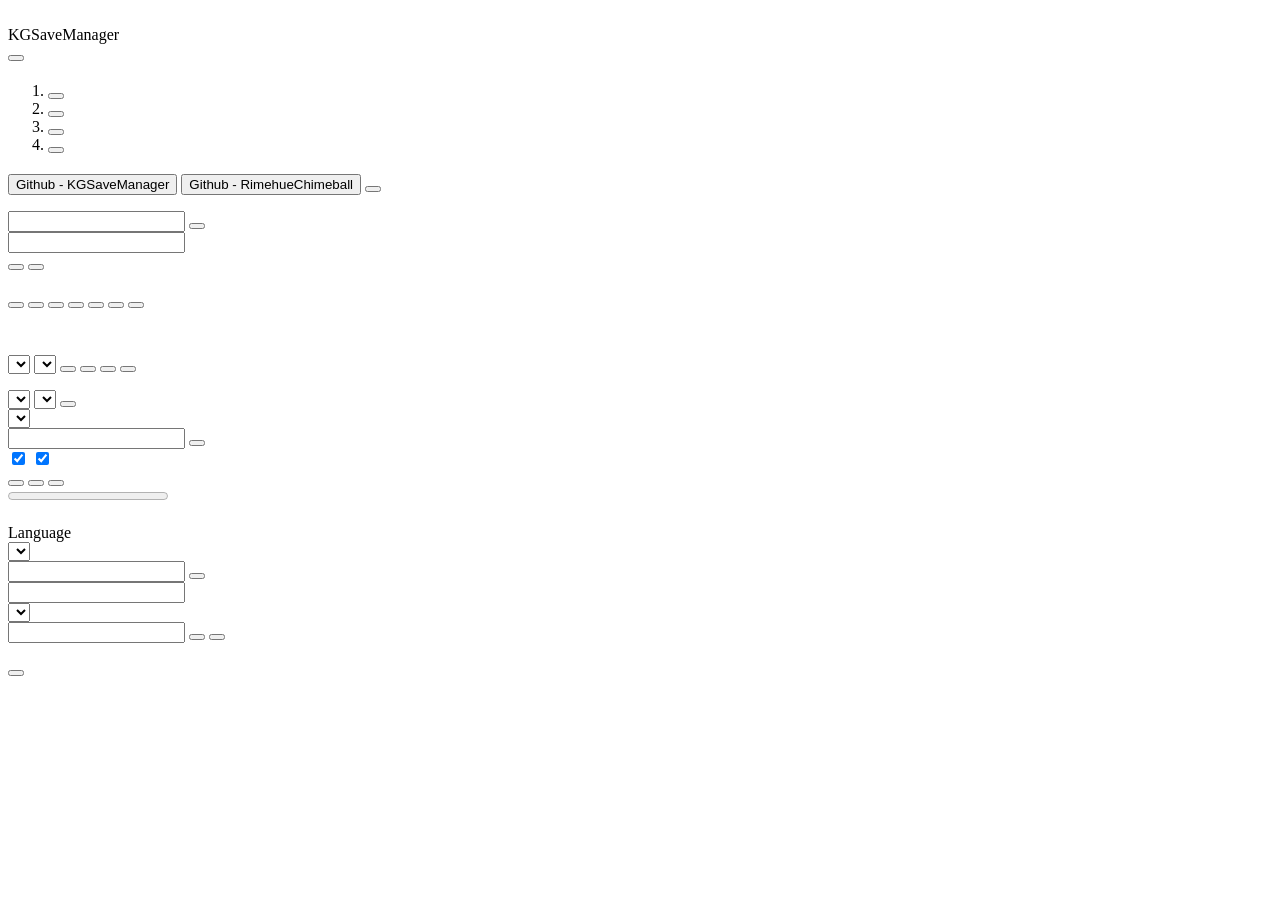
==== webapp/assets/index.html @ 19c07957 "web: drop the duplicated page titles, restore writing the auto port into the config Every page now k" ====
<!DOCTYPE html>
<html lang="zh">
<head>
<meta charset="utf-8">
<meta name="viewport" content="width=device-width, initial-scale=1">
<meta name="theme-color" content="#2f6fdd">
<meta name="application-name" content="KGSaveManager">
<title>KGSaveManager</title>
<link rel="icon" href="/assets/favicon.ico" sizes="any">
<link rel="icon" type="image/png" href="/assets/icon-192.png">
<link rel="apple-touch-icon" href="/assets/icon-192.png">
<link rel="manifest" href="/assets/manifest.webmanifest">
<link rel="stylesheet" href="/assets/style.css">
</head>
<body>
<div id="app">
  <aside id="sidebar">
    <div id="brand">
      <img class="brand-icon" src="/assets/icon-192.png" alt="">
      <div class="brand-text">
        <div class="brand-name">KGSaveManager</div>
        <div class="brand-version" id="version"></div>
      </div>
    </div>
    <nav id="nav"></nav>
    <div class="sidebar-foot">
      <button class="link" id="btn-exit" data-i18n="msg.btn_close"></button>
    </div>
  </aside>

  <main id="main">
    <section class="page" id="page-kgsm">
      <header class="page-head">
        <p class="eyebrow" data-i18n="eb.kgsm"></p>
        <h1 data-i18n="kgsm.heading"></h1>
      </header>
      <div class="card">
        <h2 data-i18n="kgsm.guide_title"></h2>
        <ol class="guide">
          <li><button class="link" data-action="doc"
                      data-i18n="kgsm.step_doc"></button></li>
          <li><button class="link" data-action="goto" data-page="download"
                      data-i18n="kgsm.step_dl"></button></li>
          <li><button class="link" data-action="goto" data-page="settings"
                      data-i18n="kgsm.step_cfg"></button></li>
          <li><button class="link" data-action="goto" data-page="game"
                      data-i18n="kgsm.step_run"></button></li>
        </ol>
        <p class="hint" data-i18n="kgsm.guide_hint"></p>
      </div>
      <div class="card">
        <h2 data-i18n="st.about"></h2>
        <div class="link-list">
          <button class="link" data-action="extlink"
                  data-url="https://github.com/RimehueChimeball/KGSaveManager">Github - KGSaveManager</button>
          <button class="link" data-action="extlink"
                  data-url="https://github.com/RimehueChimeball">Github - RimehueChimeball</button>
          <button class="link" data-action="doc"
                  data-i18n="kgsm.link_doc"></button>
        </div>
      </div>
    </section>

    <section class="page stack-page" id="page-game">
      <header class="page-head">
        <p class="eyebrow" data-i18n="eb.game"></p>
      </header>
      <div class="card form">
        <label data-i18n="la.dir"></label>
        <div class="row">
          <input type="text" id="game-dir">
          <button data-action="pick-dir" data-target="game-dir"
                  data-i18n="ui.browse"></button>
        </div>
        <label data-i18n="la.port"></label>
        <div class="row">
          <input type="text" id="game-port" class="narrow">
          <span class="hint" data-i18n="ui.auto_port"></span>
        </div>
        <div class="row buttons">
          <button class="primary" data-action="start-server"
                  data-i18n="la.btn_start"></button>
          <button data-action="stop-server" data-i18n="la.btn_stop"></button>
        </div>
        <p class="hint" id="server-status"></p>
        <p class="hint" data-i18n="la.hint"></p>
      </div>
      <div class="card">
        <h2 data-i18n="la.log_title"></h2>
        <pre class="log" id="log-game"></pre>
      </div>
    </section>

    <section class="page" id="page-saves">
      <header class="page-head">
        <p class="eyebrow" data-i18n="eb.saves"></p>
      </header>
      <div class="card wide toolbar">
        <button data-action="auto-save"
                data-i18n="sv.btn_auto_save"></button>
        <button data-action="manual-save"
                data-i18n="sv.btn_manual_save"></button>
        <button data-action="auto-load"
                data-i18n="sv.btn_auto_load"></button>
        <button data-action="copy-save"
                data-i18n="sv.btn_load"></button>
        <button data-action="rename-slot"
                data-i18n="sv.btn_rename"></button>
        <button data-action="refresh"
                data-i18n="sv.btn_refresh"></button>
        <button data-action="check-library"
                data-i18n="sv.btn_check"></button>
      </div>
      <div class="card wide">
        <h2 data-i18n="sv.title_slots"></h2>
        <table class="slots">
          <thead>
            <tr>
              <th></th>
              <th data-i18n="ed.slot"></th>
              <th data-i18n="sv.col_time"></th>
              <th data-i18n="sv.col_note"></th>
            </tr>
          </thead>
          <tbody id="slot-rows"></tbody>
        </table>
      </div>
      <div class="card wide">
        <h2 data-i18n="sv.title_log"></h2>
        <pre class="log" id="log-saves"></pre>
      </div>
    </section>

    <section class="page stack-page" id="page-editor">
      <header class="page-head">
        <p class="eyebrow" data-i18n="eb.editor"></p>
      </header>
      <div class="card form wide">
        <label data-i18n="ed.source"></label>
        <div class="row">
          <select id="ed-mode">
            <option value="file" data-i18n="ed.mode_file"></option>
            <option value="live" data-i18n="ed.mode_live"></option>
          </select>
          <select id="ed-slot"></select>
          <button class="primary" data-action="editor-open"
                  data-i18n="ed.btn_open"></button>
          <button class="primary" data-action="editor-write"
                  data-i18n="ed.btn_write"></button>
          <button data-action="editor-view-tree" data-i18n="ed.view_tree"></button>
          <button data-action="editor-view-source" data-i18n="ed.view_source"></button>
        </div>
      </div>
      <div class="card wide">
        <div id="ed-tree-wrap" class="tree-wrap"></div>
        <textarea id="ed-source" spellcheck="false" hidden></textarea>
      </div>
    </section>

    <section class="page stack-page" id="page-download">
      <header class="page-head">
        <p class="eyebrow" data-i18n="eb.download"></p>
      </header>
      <div class="card form">
        <label data-i18n="dl.repo"></label>
        <div class="row">
          <select id="dl-repo"></select>
          <select id="dl-version"></select>
          <button data-action="dl-versions" data-i18n="dl.refresh_versions"></button>
        </div>
        <label data-i18n="dl.mirror"></label>
        <div class="row"><select id="dl-mirror"></select></div>
        <label data-i18n="dl.dir"></label>
        <div class="row">
          <input type="text" id="dl-dir">
          <button data-action="pick-dir" data-target="dl-dir"
                  data-i18n="ui.browse"></button>
        </div>
        <div class="row">
          <label class="check"><input type="checkbox" id="dl-set-dir" checked>
            <span data-i18n="dl.set_service_dir"></span></label>
          <label class="check"><input type="checkbox" id="dl-keep-temp" checked>
            <span data-i18n="dl.keep_temp"></span></label>
        </div>
        <div class="row buttons">
          <button class="primary" data-action="dl-start"
                  data-i18n="dl.btn_download"></button>
          <button data-action="dl-test" data-i18n="dl.btn_test"></button>
          <button data-action="dl-cancel" data-i18n="msg.btn_close"></button>
        </div>
        <progress id="dl-progress" max="100" value="0"></progress>
        <pre class="hint" id="dl-test-result"></pre>
      </div>
      <div class="card">
        <h2 data-i18n="dl.log"></h2>
        <pre class="log" id="log-download"></pre>
      </div>
    </section>

    <section class="page stack-page" id="page-settings">
      <header class="page-head">
        <p class="eyebrow" data-i18n="eb.settings"></p>
      </header>
      <div class="card form">
        <label>Language</label>
        <div class="row">
          <select id="set-language"></select>
        </div>
        <label data-i18n="st.game_dir"></label>
        <div class="row">
          <input type="text" id="set-game-dir">
          <button data-action="pick-dir" data-target="set-game-dir"
                  data-i18n="ui.browse"></button>
        </div>
        <label data-i18n="st.port"></label>
        <div class="row"><input type="text" id="set-port" class="narrow"></div>
        <label data-i18n="st.home_slot"></label>
        <div class="row"><select id="set-home-slot"></select></div>
        <label data-i18n="st.browser"></label>
        <div class="row">
          <input type="text" id="set-browser">
          <button data-action="pick-file" data-target="set-browser"
                  data-i18n="ui.browse"></button>
          <button data-action="browser-default"
                  data-i18n="st.browser_default"></button>
        </div>
        <p class="hint" id="set-hint"></p>
        <div class="row buttons">
          <button class="primary" data-action="save-settings"
                  data-i18n="ed.btn_write"></button>
        </div>
      </div>
      <div class="card">
        <h2 data-i18n="st.about"></h2>
        <p id="about-paths" class="hint"></p>
      </div>
    </section>
  </main>
</div>

<div id="toasts"></div>

<div id="modal" hidden>
  <div class="modal-box">
    <h3 id="modal-title"></h3>
    <p id="modal-message"></p>
    <input type="text" id="modal-input" hidden>
    <input type="file" id="modal-file" accept=".kgsav,.txt,.json,.save" hidden>
    <textarea id="modal-text" rows="8" spellcheck="false" hidden></textarea>
    <div class="row buttons">
      <button id="modal-copy" data-i18n="msg.btn_copy_path" hidden></button>
      <button class="primary" id="modal-ok" data-i18n="msg.btn_ok"></button>
      <button id="modal-cancel" data-i18n="msg.btn_close"></button>
    </div>
  </div>
</div>

<script src="/assets/app.js"></script>
<script>
  // 自检脚本只在地址带 ?selftest=1 时加载（用于自动化验证与排错）
  if (location.search.indexOf("selftest=1") >= 0) {
    var s = document.createElement("script");
    s.src = "/assets/selftest.js";
    document.body.appendChild(s);
  }
</script>
</body>
</html>
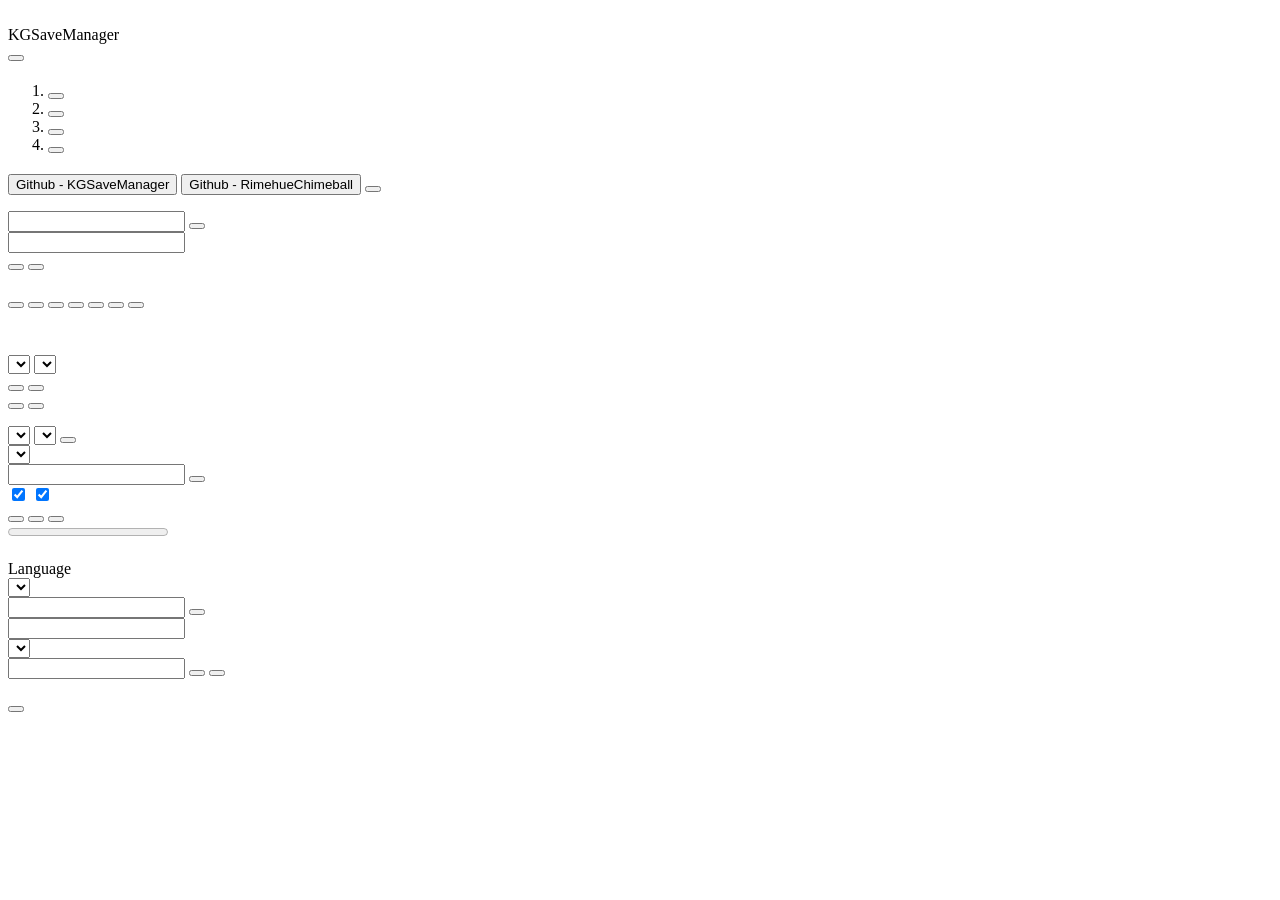
==== commit dc2de803: "web: fix checkbox alignment, restore tree collapse and the editor toolbar, lighten the accent fill C" ====
--- a/webapp/assets/index.html
+++ b/webapp/assets/index.html
@@ -136,19 +136,27 @@
         <p class="eyebrow" data-i18n="eb.editor"></p>
       </header>
       <div class="card form wide">
-        <label data-i18n="ed.source"></label>
-        <div class="row">
-          <select id="ed-mode">
-            <option value="file" data-i18n="ed.mode_file"></option>
-            <option value="live" data-i18n="ed.mode_live"></option>
-          </select>
-          <select id="ed-slot"></select>
-          <button class="primary" data-action="editor-open"
-                  data-i18n="ed.btn_open"></button>
-          <button class="primary" data-action="editor-write"
-                  data-i18n="ed.btn_write"></button>
-          <button data-action="editor-view-tree" data-i18n="ed.view_tree"></button>
-          <button data-action="editor-view-source" data-i18n="ed.view_source"></button>
+        <div class="toolbar split">
+          <div class="group">
+            <label class="inline" data-i18n="ed.source"></label>
+            <select id="ed-mode">
+              <option value="file" data-i18n="ed.mode_file"></option>
+              <option value="live" data-i18n="ed.mode_live"></option>
+            </select>
+            <select id="ed-slot"></select>
+          </div>
+          <div class="group">
+            <button class="primary" data-action="editor-open"
+                    data-i18n="ed.btn_open"></button>
+            <button class="primary" data-action="editor-write"
+                    data-i18n="ed.btn_write"></button>
+          </div>
+        </div>
+        <div class="seg-group" role="group">
+          <button class="seg active" data-action="editor-view-tree"
+                  data-i18n="ed.view_tree"></button>
+          <button class="seg" data-action="editor-view-source"
+                  data-i18n="ed.view_source"></button>
         </div>
       </div>
       <div class="card wide">
@@ -176,7 +184,7 @@
           <button data-action="pick-dir" data-target="dl-dir"
                   data-i18n="ui.browse"></button>
         </div>
-        <div class="row">
+        <div class="row check-row">
           <label class="check"><input type="checkbox" id="dl-set-dir" checked>
             <span data-i18n="dl.set_service_dir"></span></label>
           <label class="check"><input type="checkbox" id="dl-keep-temp" checked>
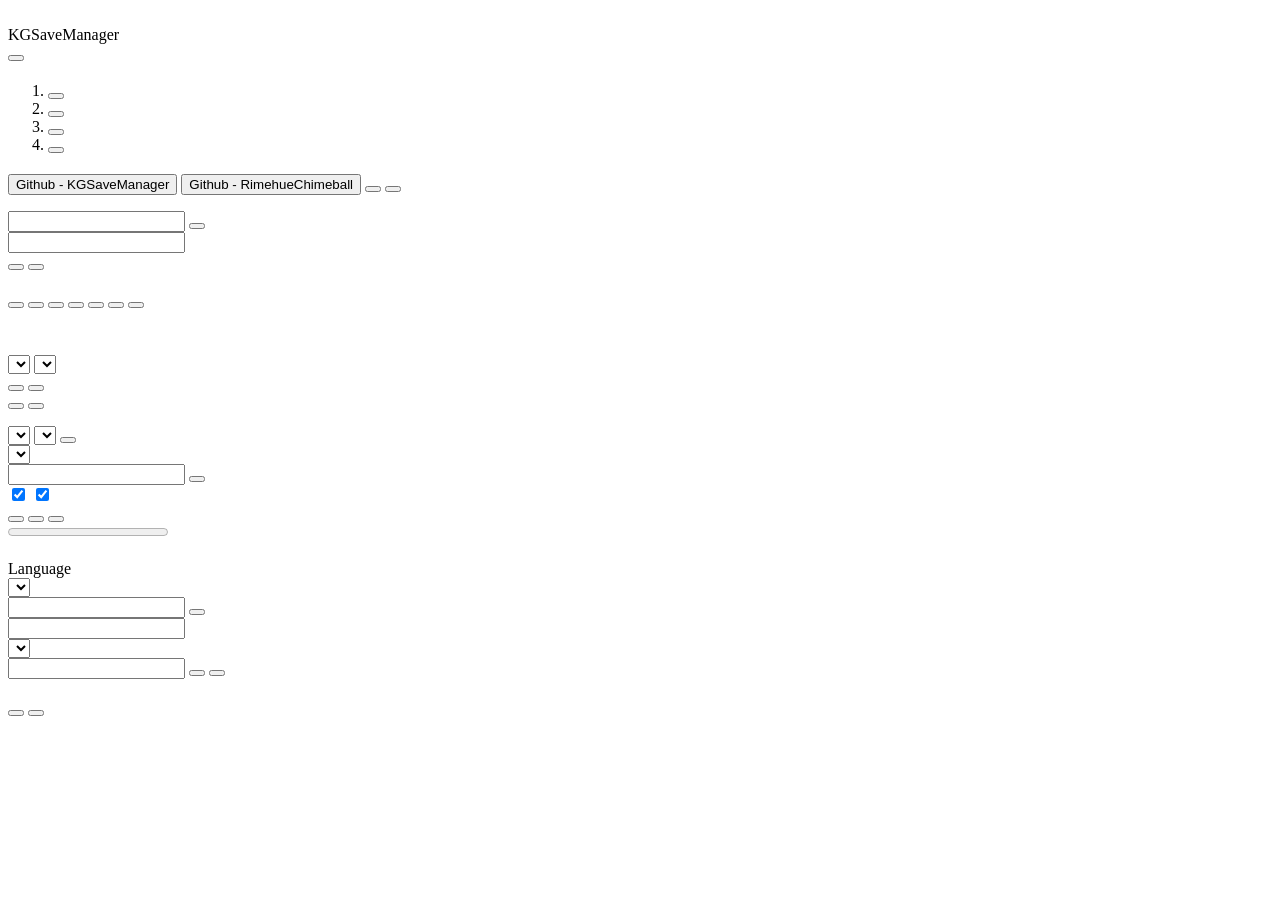
==== commit 5611db48: "web: auto-saved settings, a real Exit, hyphen slot labels, plus Chinese guide and changelog Settings" ====
--- a/webapp/assets/index.html
+++ b/webapp/assets/index.html
@@ -24,7 +24,7 @@
     </div>
     <nav id="nav"></nav>
     <div class="sidebar-foot">
-      <button class="link" id="btn-exit" data-i18n="msg.btn_close"></button>
+      <button class="link" id="btn-exit" data-i18n="msg.btn_exit"></button>
     </div>
   </aside>
 
@@ -55,8 +55,10 @@
                   data-url="https://github.com/RimehueChimeball/KGSaveManager">Github - KGSaveManager</button>
           <button class="link" data-action="extlink"
                   data-url="https://github.com/RimehueChimeball">Github - RimehueChimeball</button>
-          <button class="link" data-action="doc"
+          <button class="link" data-action="doc" data-doc="guide"
                   data-i18n="kgsm.link_doc"></button>
+          <button class="link" data-action="doc" data-doc="changelog"
+                  data-i18n="kgsm.link_changelog"></button>
         </div>
       </div>
     </section>
@@ -194,7 +196,7 @@
           <button class="primary" data-action="dl-start"
                   data-i18n="dl.btn_download"></button>
           <button data-action="dl-test" data-i18n="dl.btn_test"></button>
-          <button data-action="dl-cancel" data-i18n="msg.btn_close"></button>
+          <button data-action="dl-cancel" data-i18n="msg.btn_cancel"></button>
         </div>
         <progress id="dl-progress" max="100" value="0"></progress>
         <pre class="hint" id="dl-test-result"></pre>
@@ -233,20 +235,29 @@
                   data-i18n="st.browser_default"></button>
         </div>
         <p class="hint" id="set-hint"></p>
-        <div class="row buttons">
-          <button class="primary" data-action="save-settings"
-                  data-i18n="ed.btn_write"></button>
-        </div>
       </div>
       <div class="card">
         <h2 data-i18n="st.about"></h2>
         <p id="about-paths" class="hint"></p>
+        <div class="link-list">
+          <button class="link" data-action="doc" data-doc="guide"
+                  data-i18n="kgsm.link_doc"></button>
+          <button class="link" data-action="doc" data-doc="changelog"
+                  data-i18n="kgsm.link_changelog"></button>
+        </div>
       </div>
     </section>
   </main>
 </div>
 
 <div id="toasts"></div>
+
+<div id="exit-tip" hidden>
+  <div class="exit-box">
+    <h3 data-i18n="msg.btn_exit"></h3>
+    <p id="exit-text"></p>
+  </div>
+</div>
 
 <div id="modal" hidden>
   <div class="modal-box">
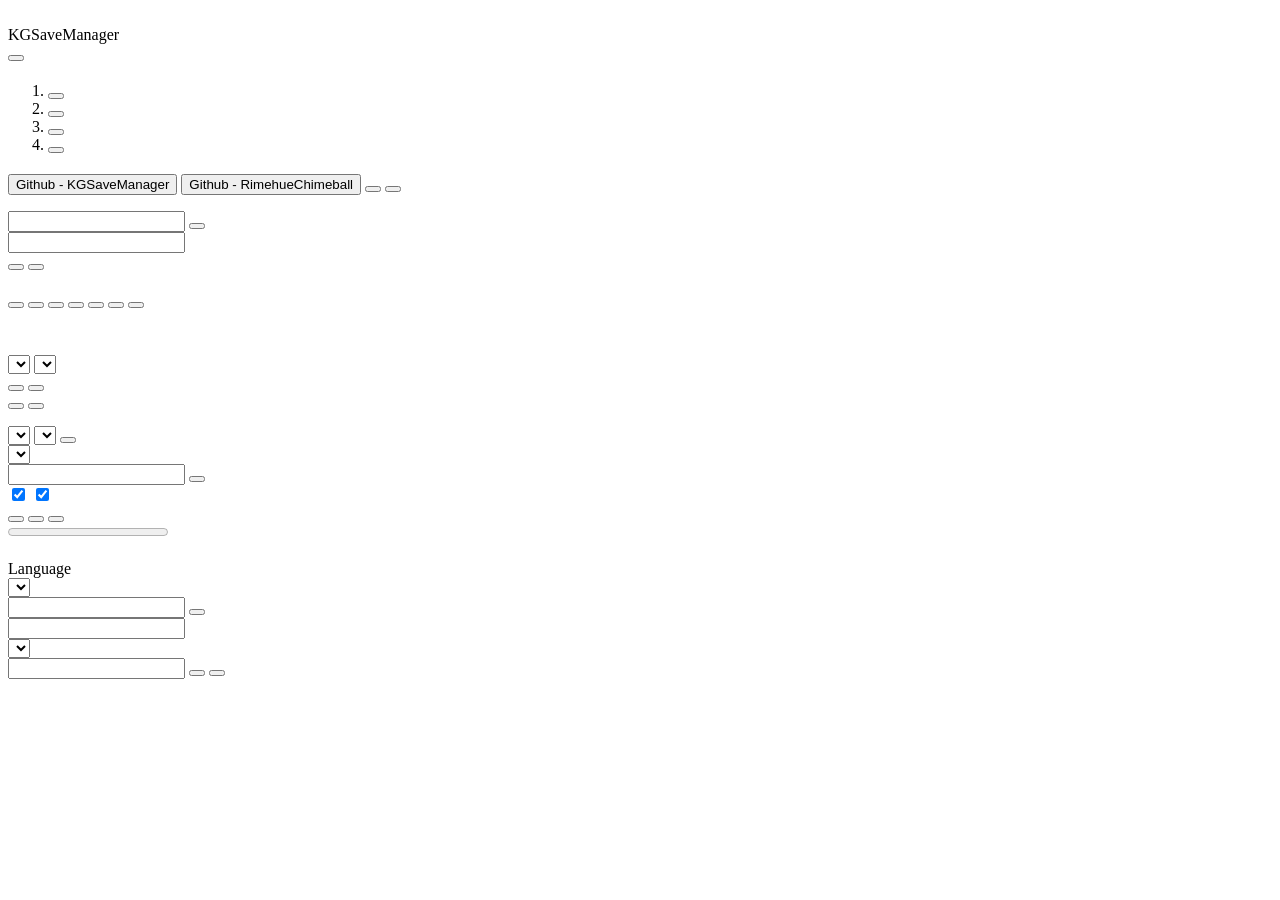
==== commit 1709cf95: "docs follow the UI language (external overrides allowed), settings loses its About block, Lite edito" ====
--- a/webapp/assets/index.html
+++ b/webapp/assets/index.html
@@ -237,14 +237,8 @@
         <p class="hint" id="set-hint"></p>
       </div>
       <div class="card">
-        <h2 data-i18n="st.about"></h2>
+        <h2 data-i18n="st.paths_title"></h2>
         <p id="about-paths" class="hint"></p>
-        <div class="link-list">
-          <button class="link" data-action="doc" data-doc="guide"
-                  data-i18n="kgsm.link_doc"></button>
-          <button class="link" data-action="doc" data-doc="changelog"
-                  data-i18n="kgsm.link_changelog"></button>
-        </div>
       </div>
     </section>
   </main>
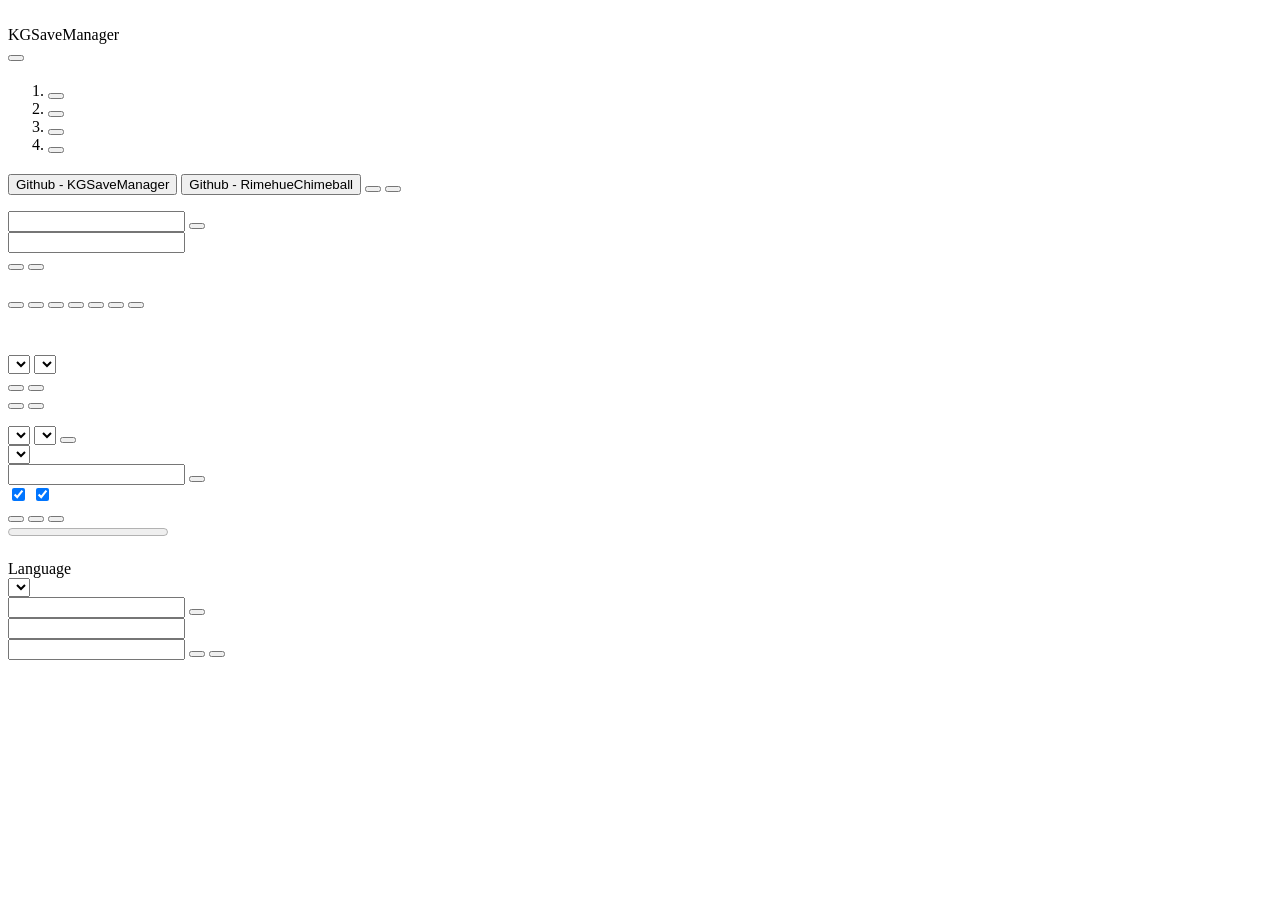
==== commit e51b1609: "remove the default save slot setting from both versions It was the configuration entry for a Tk home" ====
--- a/webapp/assets/index.html
+++ b/webapp/assets/index.html
@@ -224,8 +224,6 @@
         </div>
         <label data-i18n="st.port"></label>
         <div class="row"><input type="text" id="set-port" class="narrow"></div>
-        <label data-i18n="st.home_slot"></label>
-        <div class="row"><select id="set-home-slot"></select></div>
         <label data-i18n="st.browser"></label>
         <div class="row">
           <input type="text" id="set-browser">
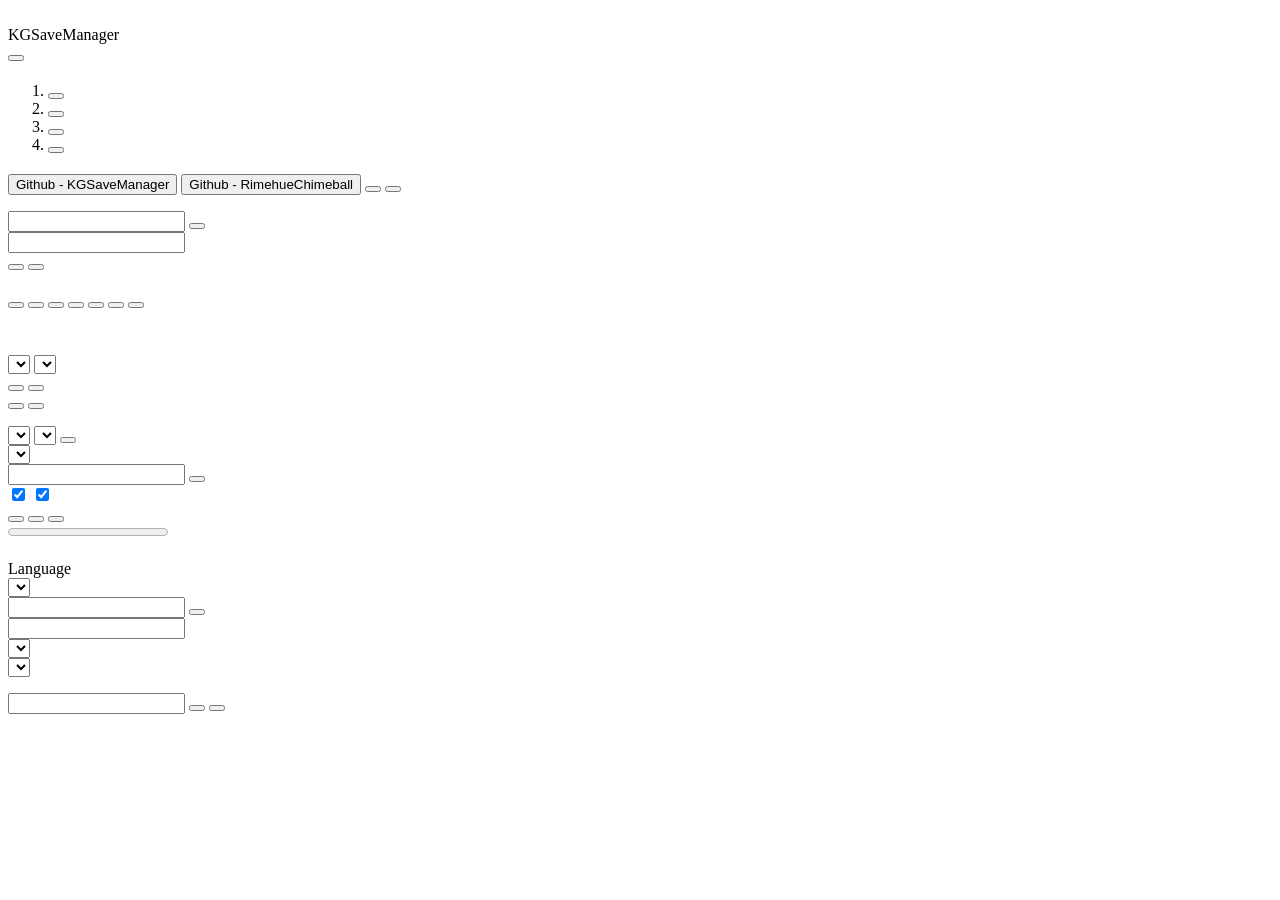
==== commit 260ebbe1: "web: launch position and window state settings, plus a page note channel Settings gain two entries t" ====
--- a/webapp/assets/index.html
+++ b/webapp/assets/index.html
@@ -224,6 +224,11 @@
         </div>
         <label data-i18n="st.port"></label>
         <div class="row"><input type="text" id="set-port" class="narrow"></div>
+        <label data-i18n="st.launch_pos"></label>
+        <div class="row"><select id="set-launch-mode"></select></div>
+        <label data-i18n="st.win_state"></label>
+        <div class="row"><select id="set-window-state"></select></div>
+        <p class="hint" id="win-state-hint"></p>
         <label data-i18n="st.browser"></label>
         <div class="row">
           <input type="text" id="set-browser">
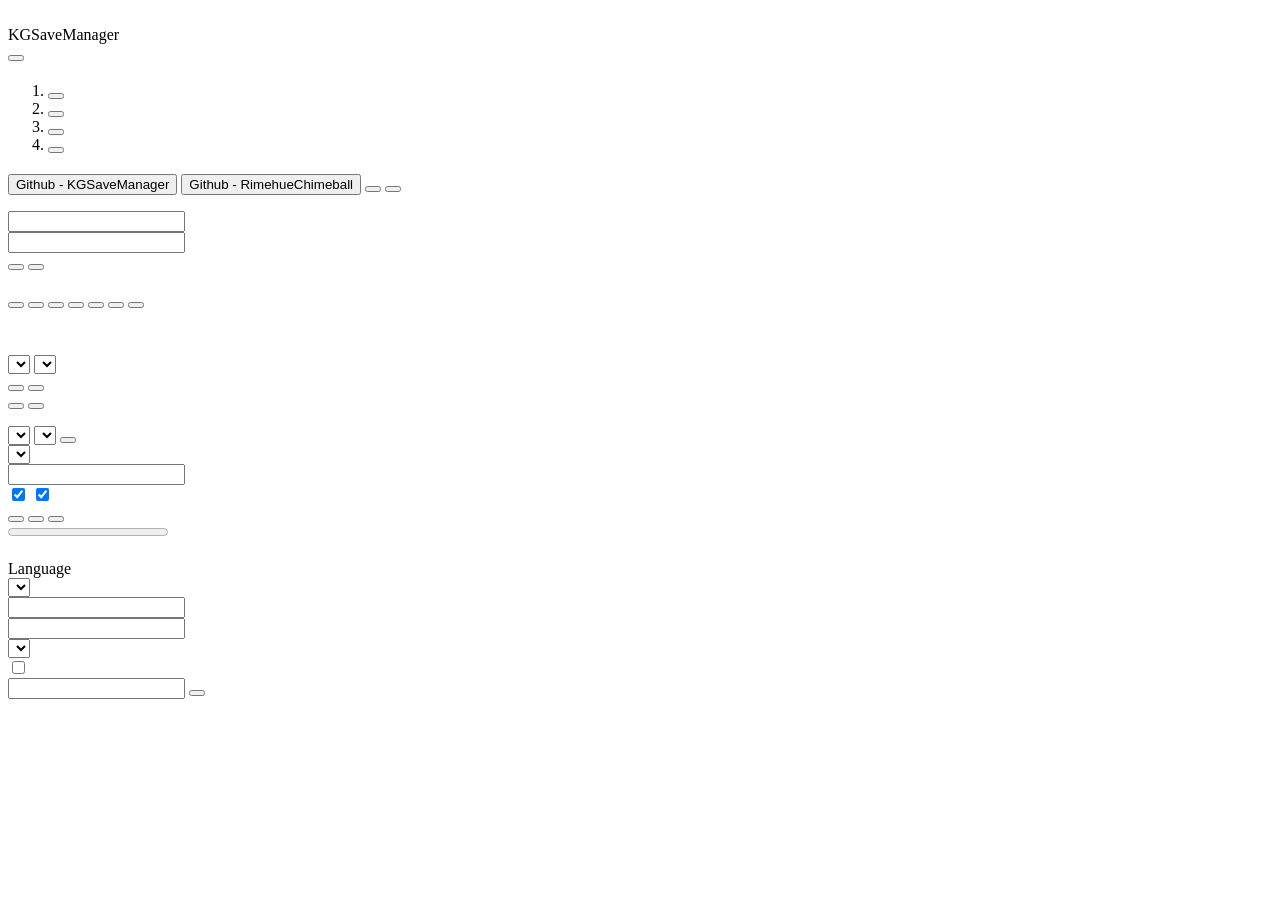
==== commit 8f76b77a: "drop the game-window state feature, remove the fake browse buttons, add auto-resume Window state (wi" ====
--- a/webapp/assets/index.html
+++ b/webapp/assets/index.html
@@ -71,8 +71,6 @@
         <label data-i18n="la.dir"></label>
         <div class="row">
           <input type="text" id="game-dir">
-          <button data-action="pick-dir" data-target="game-dir"
-                  data-i18n="ui.browse"></button>
         </div>
         <label data-i18n="la.port"></label>
         <div class="row">
@@ -183,8 +181,6 @@
         <label data-i18n="dl.dir"></label>
         <div class="row">
           <input type="text" id="dl-dir">
-          <button data-action="pick-dir" data-target="dl-dir"
-                  data-i18n="ui.browse"></button>
         </div>
         <div class="row check-row">
           <label class="check"><input type="checkbox" id="dl-set-dir" checked>
@@ -219,21 +215,18 @@
         <label data-i18n="st.game_dir"></label>
         <div class="row">
           <input type="text" id="set-game-dir">
-          <button data-action="pick-dir" data-target="set-game-dir"
-                  data-i18n="ui.browse"></button>
         </div>
         <label data-i18n="st.port"></label>
         <div class="row"><input type="text" id="set-port" class="narrow"></div>
-        <label data-i18n="st.launch_pos"></label>
+        <label data-i18n="st.game_win_pos"></label>
         <div class="row"><select id="set-launch-mode"></select></div>
-        <label data-i18n="st.win_state"></label>
-        <div class="row"><select id="set-window-state"></select></div>
-        <p class="hint" id="win-state-hint"></p>
+        <div class="row check-row">
+          <label class="check"><input type="checkbox" id="set-auto-resume">
+            <span data-i18n="st.auto_resume"></span></label>
+        </div>
         <label data-i18n="st.browser"></label>
         <div class="row">
           <input type="text" id="set-browser">
-          <button data-action="pick-file" data-target="set-browser"
-                  data-i18n="ui.browse"></button>
           <button data-action="browser-default"
                   data-i18n="st.browser_default"></button>
         </div>
